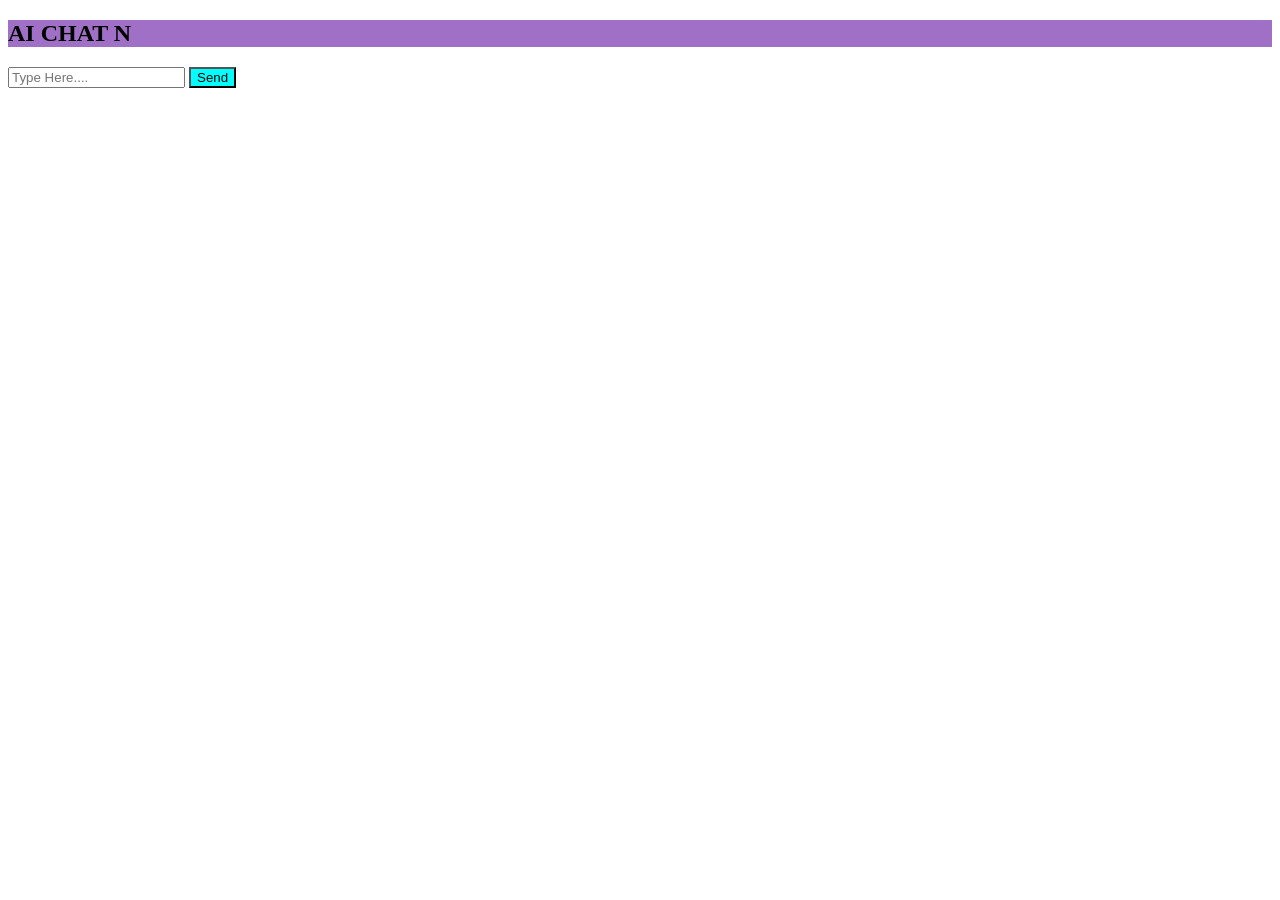
==== day4/index.html @ 07596a6f "d4 chatUI + loading + history" ====
<!DOCTYPE html>
<html lang="en">
<head>
    <meta charset="UTF-8">
    <meta name="viewport" content="width=device-width, initial-scale=1.0">
    <title>AI Chat</title>
</head>
<body>

    <h2 style="border: 30pt; text-decoration-color: rgb(181, 58, 58); background-color: rgb(159, 112, 197);">AI CHAT N</h2>

    <div id="chat"></div>

    <input id="ques" placeholder="Type Here....">
    <button onclick="askAI()" style="text-decoration-color: rgb(159, 70, 70); background-color: aqua;">Send</button>

    <script>
        async function askAI() {
            let q = document.getElementById("ques").value;

            let chat = document.getElementById("chat");

            if(!q.trim()) return;                                  // prevent empty input
            
            chat.innerHTML += `<p><b>Me:</b> ${q}</p>`;            //show user message
            chat.scrollTop = chat.scrollHeight;

            let loadingId = "loading-" + Date.now();
            chat.innerHTML += `<p id="${loadingId}"><b>AI:</b> Thinking..... </p>`;
            chat.scrollTop = chat.scrollHeight;

            let res = await fetch(`http://127.0.0.1:8000/ask?q=${encodeURIComponent(q)}`);
            let data = await res.json()

            
            document.getElementById(loadingId).innerHTML = `<b>AI:</b> ${data.answer}`;
            chat.scrollTop = chat.scrollHeight;

            document.getElementById("ques").value = "";

        }
    </script>
    
</body>
</html>
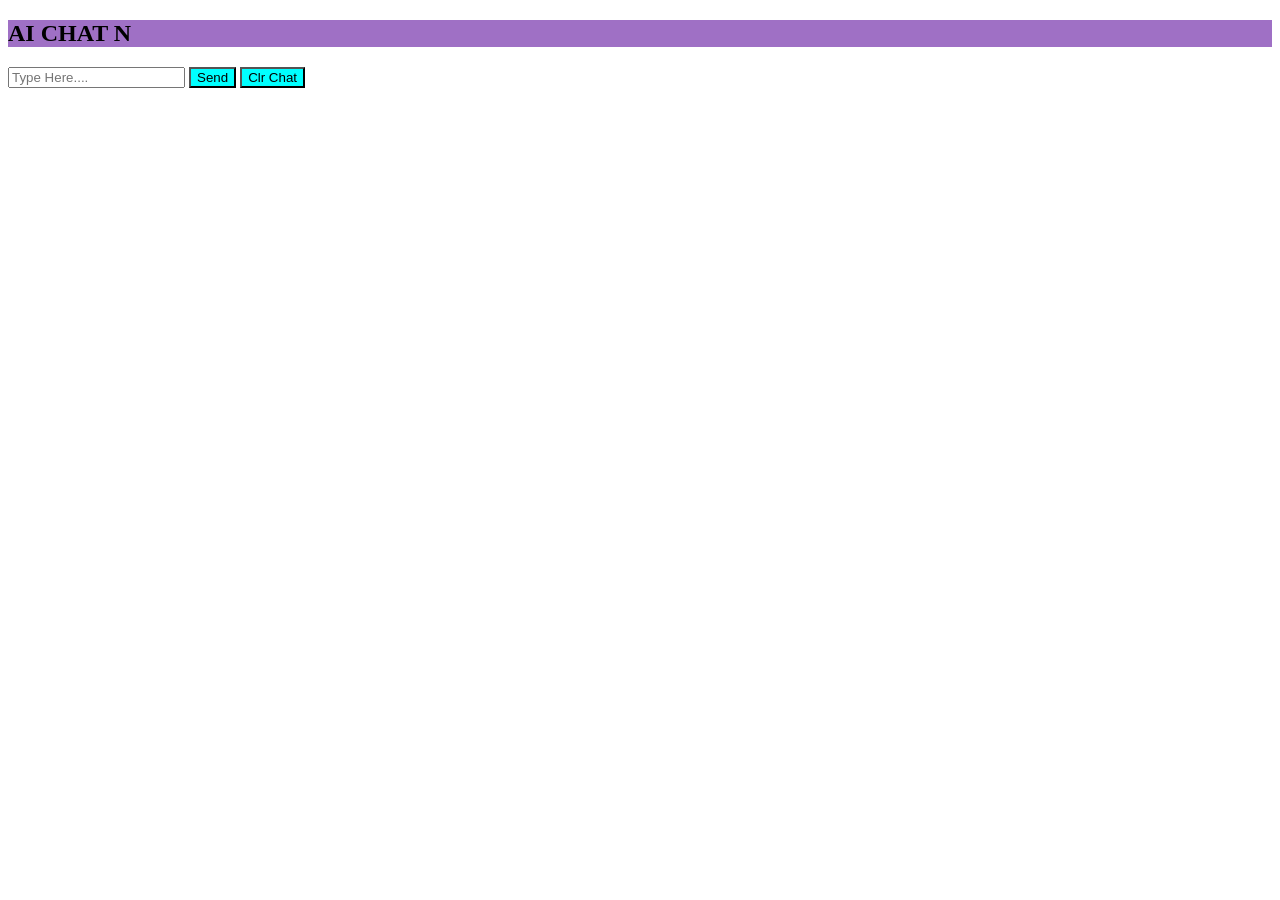
==== commit 40dd8ba6: "d5 -history_lim fix + ux improve" ====
--- a/day4/index.html
+++ b/day4/index.html
@@ -12,32 +12,58 @@
     <div id="chat"></div>
 
     <input id="ques" placeholder="Type Here....">
-    <button onclick="askAI()" style="text-decoration-color: rgb(159, 70, 70); background-color: aqua;">Send</button>
+    <button onclick="askAI()" id="sendbtn" style="text-decoration-color: rgb(159, 70, 70); background-color: aqua;">Send</button>
+    <button onclick="clearChat()" style="text-decoration-color: rgb(159, 70, 70); background-color: aqua;">Clr Chat</button>
 
     <script>
         async function askAI() {
+            let btn = document.getElementById("sendbtn");
+            btn.disabled = true;
+
             let q = document.getElementById("ques").value;
 
             let chat = document.getElementById("chat");
 
-            if(!q.trim()) return;                                  // prevent empty input
-            
+            if(!q.trim()) {
+                btn.disabled=false;
+                return;                                  // prevent empty input
+            }
+
             chat.innerHTML += `<p><b>Me:</b> ${q}</p>`;            //show user message
             chat.scrollTop = chat.scrollHeight;
 
             let loadingId = "loading-" + Date.now();
             chat.innerHTML += `<p id="${loadingId}"><b>AI:</b> Thinking..... </p>`;
             chat.scrollTop = chat.scrollHeight;
+        try{
 
             let res = await fetch(`http://127.0.0.1:8000/ask?q=${encodeURIComponent(q)}`);
             let data = await res.json()
 
+            chat.innerHTML="";
+
+            data.history.forEach(msg => {
+                if(msg.user){
+                    chat.innerHTML += `<p><b>Me:</b> ${msg.user}</p>`
+                } else {    
+                    chat.innerHTML += `<p><b>Me:</b> ${msg.ai}</p>`
+                }
+                
+            });
+           
+            // document.getElementById(loadingId).innerHTML = `<b>AI:</b> ${data.answer}`;
+            chat.scrollTop = chat.scrollHeight;
+        } catch(err){
             
-            document.getElementById(loadingId).innerHTML = `<b>AI:</b> ${data.answer}`;
-            chat.scrollTop = chat.scrollHeight;
+            document.getElementById(loadingId).innerHTML = `<b>AI:</b> Error Occured`;
+        }
 
             document.getElementById("ques").value = "";
+            btn.disabled=false;
 
+        }
+        function clearChat(){
+            document.getElementById("chat").innerHTML = "";
         }
     </script>
     
